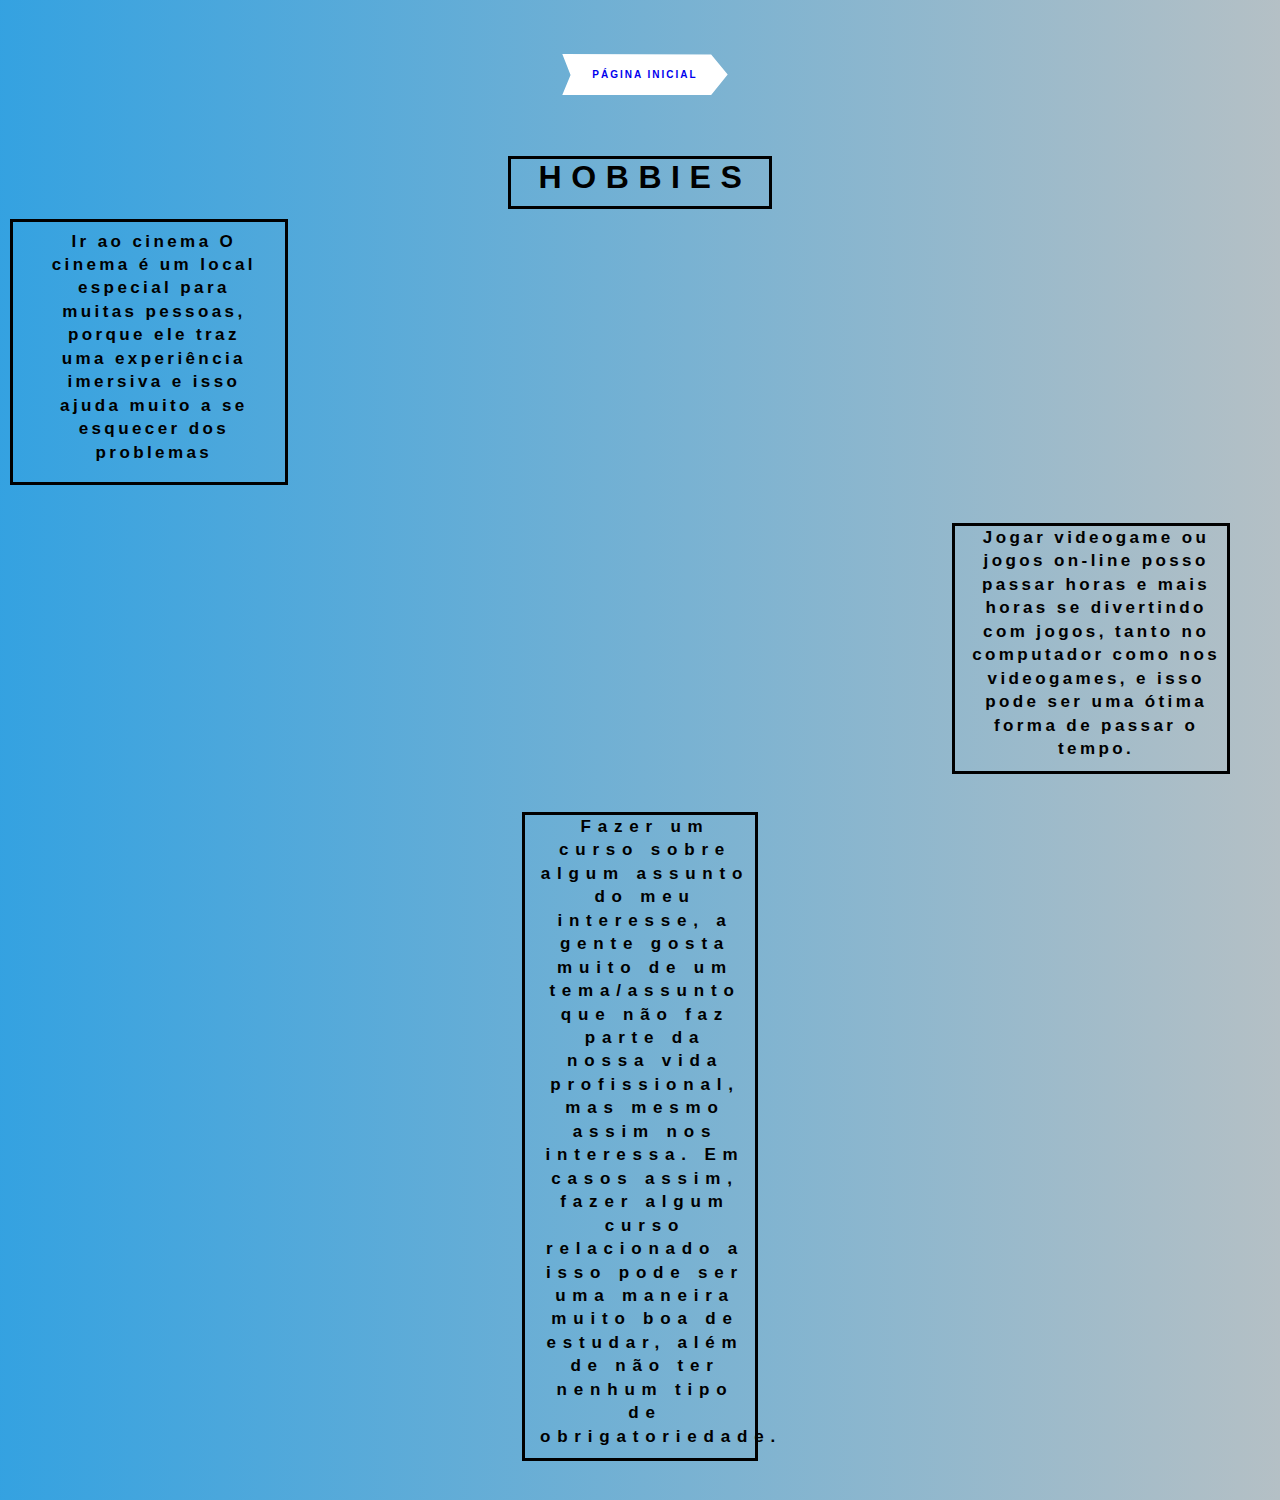
==== hobbies.html @ 911d290a "Add files via upload" ====
<!DOCTYPE html>
<html lang="pt-br">
<head>
    <meta charset="UTF-8">
    <meta http-equiv="X-UA-Compatible" content="IE=edge">
    <meta name="viewport" content="width=device-width, initial-scale=1.0">
    <title>Document</title>
    <link rel="stylesheet" href="style.css">
    
</head>
<body>
    <p id="inicial"><a id="inicial1" href="index.html">Página inicial</a></p>
    <div class="containerhob">
        <h1 id="hob">HOBBIES</h1>
    </div>
   
    <div class="meushob">
        <p class="textohob"> Ir ao cinema
            O cinema é um local especial para muitas pessoas, porque ele traz uma experiência imersiva e isso ajuda muito a se esquecer dos problemas
        </p>
    </div>
    <div class="sobremimvideo">
        <p class="sobremimvideo1"> Jogar videogame ou jogos on-line
            posso passar horas e mais horas se divertindo com jogos, tanto no computador como nos videogames,
            e isso pode ser uma ótima forma de passar o tempo.</p>
    </div>
    <div class="sobromimcurso">
        <p class="sobromimcurso1"> Fazer um curso sobre algum assunto do meu interesse, a gente gosta muito de um tema/assunto que não faz parte da nossa vida profissional, 
            mas mesmo assim nos interessa. Em casos assim, fazer algum curso relacionado a isso pode ser uma maneira muito boa de estudar, além de não ter nenhum tipo de obrigatoriedade.</p>
    </div>

</body>
</html>
---- style.css ----
body{
    background-image: linear-gradient(to right, rgba(20, 147, 220, 0.863), rgba(17, 54, 71, 0.315));
}
* {
    margin: 0%;
    padding: 0%;
    box-sizing: border-box;
    font-family: 'Segoe UI', 'Open Sans', 'Helvetica Neue', sans-serif;
}

.menu{
    justify-content: center;
    margin-top: 60px;
    height: 46px;
}

.flex{
    
        justify-content: center;
        margin-top: 60px;
        height: 46px;
        display: flex;
        list-style: none;
        
    
    

}
.men{
    text-decoration: none;
    font-size: 20px;
    color: #000;
}

a:hover{
    font-size: 25px;
    color: rgb(238, 229, 229);
    background: #000;
    border-radius: 8px;
}



.pt1flex{
    display: flex;
    width: 50%;
    flex-direction: column;
    justify-content: space-around;
    align-items: center;
}

.nomecontainer{
    text-align: center;
}

.foto{
    margin-top: 5%;
}

#ft{
        margin-top: auto;
        border-radius: 60px;
        box-shadow: 30px 4px 4px rgb(0 0 0 / 25%);
        padding: 7px 7px 0px 7px;
}
.pt2flex{
    display: flex;
    width: 50%;
    flex-direction: column;
}


.container{
    display: flex;
    max-height: 100vh;
    overflow: hidden;
    flex-wrap: wrap;
    height: 100%;
    width: 100%;
}

.nome{
    
        font-weight: bold;
        font-size: 60px;
        line-height: 94px;
        text-align: center;
        text-shadow: 70px -20px 4px rgb(0 0 0 / 20%);
        padding: 7px 7px 0px 7px;
    
}

.portifolio{
    
        text-shadow: 2px 2px 1px #000;
        font-size: 25px;
        color: #a39191;
        font-family: Arial, Helvetica, sans-serif;

}

.item{
    padding: 20px;
}

.sobremim{
    margin-top: 5%;
    text-align: center;
}

.sobremim2{ 
    margin-right: auto;
    margin-left: auto;
    width: 21.7%;
    padding-right: 5px;
    padding-bottom: 10px;
    padding-left: 15px;
    border: 3px solid black;
    letter-spacing: 0.4em;
    text-align: center;
}

.textoeu{
    
        width: 85%;
        margin: 3% auto;
        text-align: justify;
        font-weight: 600;
        font-size: 17px;
        line-height: 138.68%;
        letter-spacing: 0.2em;
        text-align: center;
    
}

/* AQUI COMEÇA OS ESTILOS DOS HOBBIES  */



.containerhob{
    margin-top: 5%;
    text-align: center;
    margin-right: auto;
    margin-left: auto;
    width: 20.7%;
    padding-right: 5px;
    padding-bottom: 10px;
    padding-left: 15px;
    border: 3px solid black;
    letter-spacing: 0.6em;
    text-align: center;

}

#inicial{
    margin-top: 5%;
    text-align: center;
    margin-right: auto;
    margin-left: auto;
    width: 15.7%;
    padding-right: 5px;
    padding-bottom: 10px;
    padding-left: 15px;
    letter-spacing: 0.6em;
    text-align: center;
    
}



#inicial1:hover{
    
    background: #0f0f0f;
    color: #fff;
    letter-spacing: 4px;
    clip-path: polygon(100% 0%, 96% 51%, 100% 100%, 10% 100%, 0% 50%, 10% 1%);
}
#inicial1{
  background: #fff;
  font-family: Arial, Helvetica, sans-serif;
  font-weight: 700;
  font-size: 10px;
  text-decoration: none;
  text-transform: uppercase;
  letter-spacing: 2px;
  padding: 15px 30px;
  clip-path: polygon(90% 1%, 100% 50%, 90% 100%, 0% 100%, 5% 51%, 0% 0%);
  
    

}

.textohob{
        width: 85%;
        margin: 3% auto;
        text-align: center;
        font-weight: 600;
        font-size: 17px;
        line-height: 138.68%;
        letter-spacing: 0.2em;
        text-align: center;
}

.meushob{
    margin-right: auto;
    margin-left: auto;
    width: 21.7%;
    padding-right: 5px;
    padding-bottom: 10px;
    padding-left: 15px;
    border: 3px solid black;
    letter-spacing: 0.4em;
    text-align: center;
    margin: 10px;
    text-align: center;
}


.sobremimvideo1{
        width: 85%;
        margin: 3% auto;
        text-align: center;
        font-weight: 600;
        font-size: 17px;
        line-height: 138.68%;
        letter-spacing: 0.2em;
        text-align: center;
}

.sobremimvideo1{

    margin-right: auto;
    margin-left: auto;
    width: 21.7%;
    padding-right: 5px;
    padding-bottom: 10px;
    padding-left: 15px;
    border: 3px solid black;
    letter-spacing: 0.2em;
    text-align: center;
    margin-right: 50px;
    text-align: center;

}

.sobromimcurso{
    width: 85%;
        margin: 3% auto;
        text-align: center;
        font-weight: 600;
        font-size: 17px;
        line-height: 138.68%;
        letter-spacing: 0.2em;
        text-align: center;

}

.sobromimcurso1{

    margin-right: auto;
    margin-left: auto;
    width: 21.7%;
    padding-right: 5px;
    padding-bottom: 10px;
    padding-left: 15px;
    border: 3px solid black;
    letter-spacing: 0.4em;
    text-align: center;
    
    text-align: center;
}
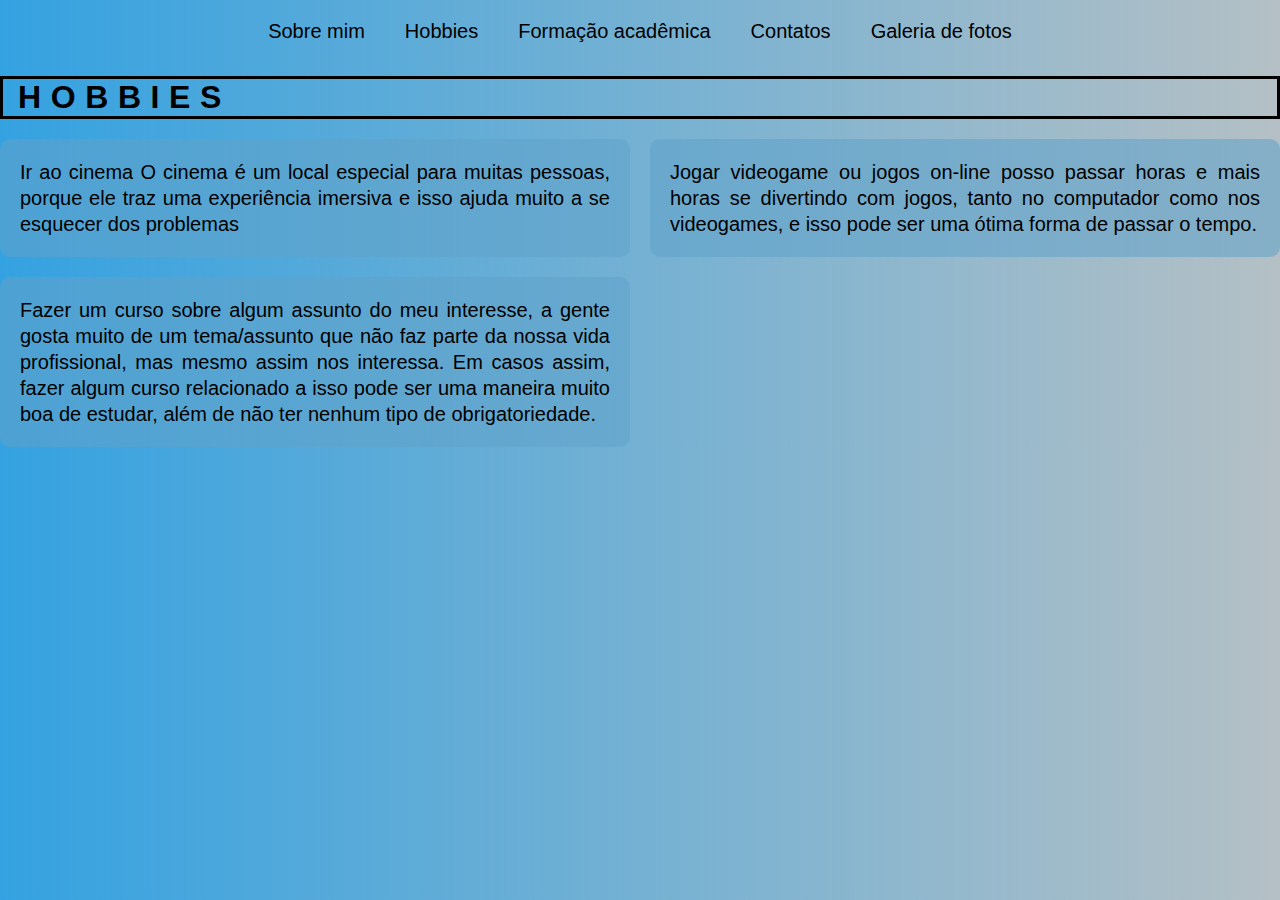
==== commit 9a6b09ce: "Add files via upload" ====
--- a/hobbies.html
+++ b/hobbies.html
@@ -9,24 +9,49 @@
     
 </head>
 <body>
-    <p id="inicial"><a id="inicial1" href="index.html">Página inicial</a></p>
+    <div class="menu">
+        <ul class="flex">
+            <li class="item">
+                <a class="men"  href="index.html">Sobre mim</a>
+            </li>
+            <li class="item">
+                <a class="men" href="hobbies.html">Hobbies</a>
+            </li>
+            <li class="item">
+                <a class="men" href="#"> Formação acadêmica</a>
+            </li>
+            <li class="item">
+                <a class="men" href="#">Contatos</a>
+            </li>
+            <li class="item">
+                <a class="men" href="#">Galeria de fotos</a>
+            </li>
+        </ul>
+    </div>
+    
+    </div>
     <div class="containerhob">
         <h1 id="hob">HOBBIES</h1>
     </div>
    
-    <div class="meushob">
+    <div class="grid">
+        <div class="divhob">
         <p class="textohob"> Ir ao cinema
             O cinema é um local especial para muitas pessoas, porque ele traz uma experiência imersiva e isso ajuda muito a se esquecer dos problemas
         </p>
-    </div>
-    <div class="sobremimvideo">
-        <p class="sobremimvideo1"> Jogar videogame ou jogos on-line
+        </div>
+        <div class="divhob">
+            <p class="textohob"> Jogar videogame ou jogos on-line
             posso passar horas e mais horas se divertindo com jogos, tanto no computador como nos videogames,
-            e isso pode ser uma ótima forma de passar o tempo.</p>
-    </div>
-    <div class="sobromimcurso">
-        <p class="sobromimcurso1"> Fazer um curso sobre algum assunto do meu interesse, a gente gosta muito de um tema/assunto que não faz parte da nossa vida profissional, 
-            mas mesmo assim nos interessa. Em casos assim, fazer algum curso relacionado a isso pode ser uma maneira muito boa de estudar, além de não ter nenhum tipo de obrigatoriedade.</p>
+            e isso pode ser uma ótima forma de passar o tempo.
+            </p>
+            </div>
+    
+        <div class="divhob">
+            <p class="textohob"> Fazer um curso sobre algum assunto do meu interesse, a gente gosta muito de um tema/assunto que não faz parte da nossa vida profissional, 
+            mas mesmo assim nos interessa. Em casos assim, fazer algum curso relacionado a isso pode ser uma maneira muito boa de estudar, além de não ter nenhum tipo de obrigatoriedade.
+            </p>
+        </div>
     </div>
 
 </body>
--- a/style.css
+++ b/style.css
@@ -1,5 +1,6 @@
 body{
     background-image: linear-gradient(to right, rgba(20, 147, 220, 0.863), rgba(17, 54, 71, 0.315));
+    margin: 0px;
 }
 * {
     margin: 0%;
@@ -10,15 +11,13 @@
 
 .menu{
     justify-content: center;
-    margin-top: 60px;
     height: 46px;
 }
 
 .flex{
     
         justify-content: center;
-        margin-top: 60px;
-        height: 46px;
+        
         display: flex;
         list-style: none;
         
@@ -138,134 +137,38 @@
 
 
 .containerhob{
-    margin-top: 5%;
+    display: flex;
     text-align: center;
     margin-right: auto;
     margin-left: auto;
-    width: 20.7%;
     padding-right: 5px;
-    padding-bottom: 10px;
+    margin-top: 30px;
     padding-left: 15px;
     border: 3px solid black;
     letter-spacing: 0.6em;
     text-align: center;
 
 }
-
-#inicial{
-    margin-top: 5%;
-    text-align: center;
-    margin-right: auto;
-    margin-left: auto;
-    width: 15.7%;
-    padding-right: 5px;
-    padding-bottom: 10px;
-    padding-left: 15px;
-    letter-spacing: 0.6em;
-    text-align: center;
-    
+.hob{
+text-align: center;
 }
 
+.grid {
+   display: grid;
+   grid-template-columns: 1fr 1fr;
+   gap: 20px;
+   margin-top: 20px;
+   
+  }
 
+  .textohob{
+    background: rgba(96, 163, 202, 0.562);
+    padding: 20px;
+    border-radius: 10px;
+    display: grid;
+    text-align: justify;
+    font-size: 20px;
+    line-height: 1.3;
+    
+  }
 
-#inicial1:hover{
-    
-    background: #0f0f0f;
-    color: #fff;
-    letter-spacing: 4px;
-    clip-path: polygon(100% 0%, 96% 51%, 100% 100%, 10% 100%, 0% 50%, 10% 1%);
-}
-#inicial1{
-  background: #fff;
-  font-family: Arial, Helvetica, sans-serif;
-  font-weight: 700;
-  font-size: 10px;
-  text-decoration: none;
-  text-transform: uppercase;
-  letter-spacing: 2px;
-  padding: 15px 30px;
-  clip-path: polygon(90% 1%, 100% 50%, 90% 100%, 0% 100%, 5% 51%, 0% 0%);
-  
-    
-
-}
-
-.textohob{
-        width: 85%;
-        margin: 3% auto;
-        text-align: center;
-        font-weight: 600;
-        font-size: 17px;
-        line-height: 138.68%;
-        letter-spacing: 0.2em;
-        text-align: center;
-}
-
-.meushob{
-    margin-right: auto;
-    margin-left: auto;
-    width: 21.7%;
-    padding-right: 5px;
-    padding-bottom: 10px;
-    padding-left: 15px;
-    border: 3px solid black;
-    letter-spacing: 0.4em;
-    text-align: center;
-    margin: 10px;
-    text-align: center;
-}
-
-
-.sobremimvideo1{
-        width: 85%;
-        margin: 3% auto;
-        text-align: center;
-        font-weight: 600;
-        font-size: 17px;
-        line-height: 138.68%;
-        letter-spacing: 0.2em;
-        text-align: center;
-}
-
-.sobremimvideo1{
-
-    margin-right: auto;
-    margin-left: auto;
-    width: 21.7%;
-    padding-right: 5px;
-    padding-bottom: 10px;
-    padding-left: 15px;
-    border: 3px solid black;
-    letter-spacing: 0.2em;
-    text-align: center;
-    margin-right: 50px;
-    text-align: center;
-
-}
-
-.sobromimcurso{
-    width: 85%;
-        margin: 3% auto;
-        text-align: center;
-        font-weight: 600;
-        font-size: 17px;
-        line-height: 138.68%;
-        letter-spacing: 0.2em;
-        text-align: center;
-
-}
-
-.sobromimcurso1{
-
-    margin-right: auto;
-    margin-left: auto;
-    width: 21.7%;
-    padding-right: 5px;
-    padding-bottom: 10px;
-    padding-left: 15px;
-    border: 3px solid black;
-    letter-spacing: 0.4em;
-    text-align: center;
-    
-    text-align: center;
-}
